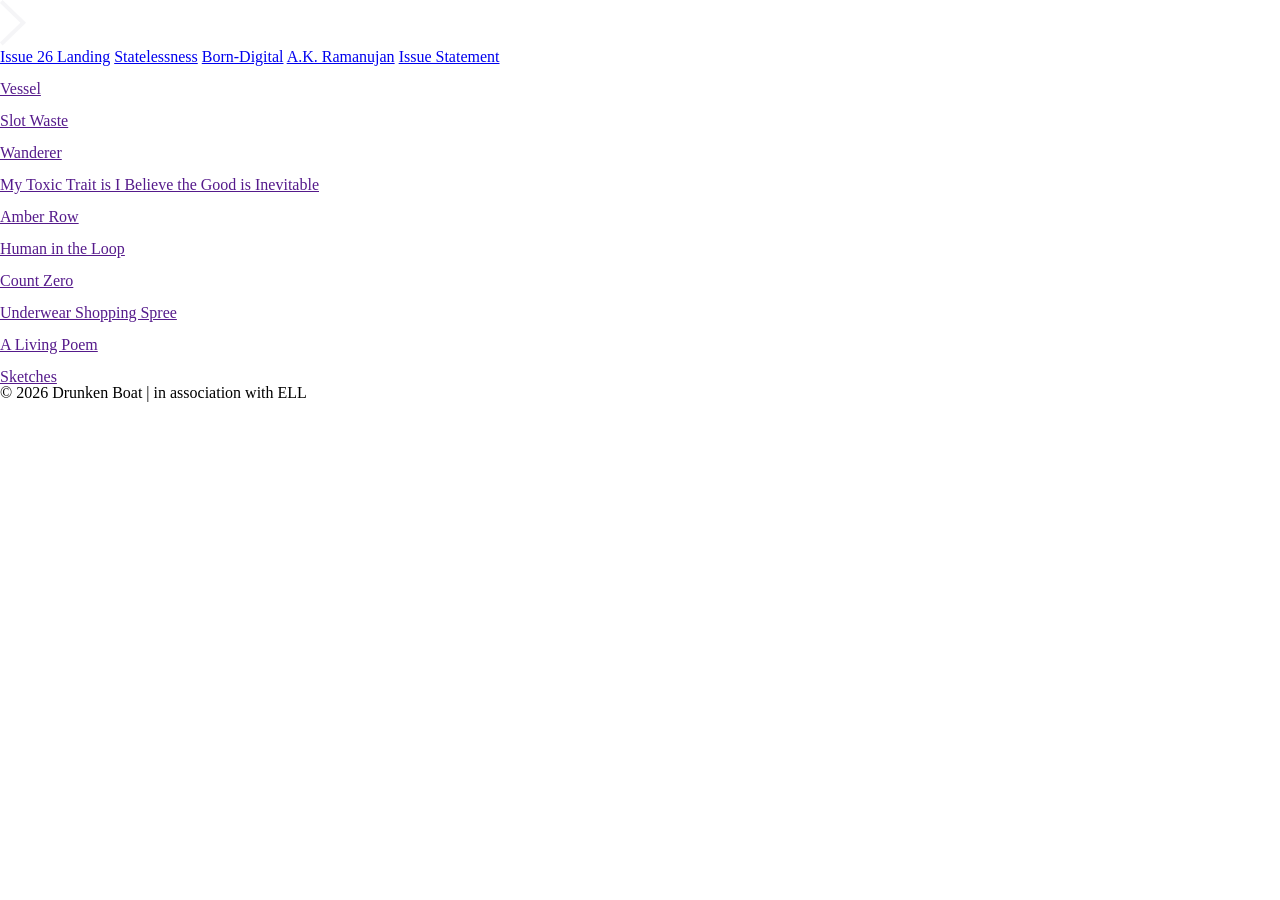
==== born-digital.html @ 88d1f858 "Initial HTML" ====
<!DOCTYPE html>
<html lang="en">

<head>
    <meta charset="UTF-8">
    <meta name="viewport" content="width=device-width, initial-scale=1.0">

    <!-- CSS -->
    <link rel="stylesheet" href="css/reset.css">
    <link rel="stylesheet" href="css/styles.css">

    <title>Drunken Boat | Issue 26</title>
</head>

<body>
    <header>
        <!-- Back arrow -->
        <a href="index.html">
            <svg width="26" height="46" viewBox="0 0 26 46" fill="none" xmlns="http://www.w3.org/2000/svg">
                <path d="M0 2.88275L2.561 0L26 22.75L2.561 45.5L0 42.6172L20.4685 22.75L0 2.88275Z" fill="#F5F5F7" />
            </svg>
        </a>

        <nav class="mobileMenu">
            <a href="index.html">Issue 26 Landing</a>
            <a href="statelessness.html">Statelessness</a>
            <a href="born-digital.html">Born-Digital</a>
            <a href="ramanujan.html">A.K. Ramanujan</a>
            <a href="issue-statement.html">Issue Statement</a>
        </nav>
    </header>

    <main>
        <a class="floatingNav" href="">
            <img src="" alt="">
            <h3>Vessel</h3>
        </a>

        <a class="floatingNav" href="">
            <img src="" alt="">
            <h3>Slot Waste</h3>
        </a>

        <a class="floatingNav" href="">
            <img src="" alt="">
            <h3>Wanderer</h3>
        </a>

        <a class="floatingNav" href="">
            <img src="" alt="">
            <h3>My Toxic Trait is I Believe the Good is Inevitable</h3>
        </a>

        <a class="floatingNav" href="">
            <img src="" alt="">
            <h3>Amber Row</h3>
        </a>

        <a class="floatingNav" href="">
            <img src="" alt="">
            <h3>Human in the Loop</h3>
        </a>

        <a class="floatingNav" href="">
            <img src="" alt="">
            <h3>Count Zero</h3>
        </a>

        <a class="floatingNav" href="">
            <img src="" alt="">
            <h3>Underwear Shopping Spree</h3>
        </a>

        <a class="floatingNav" href="">
            <img src="" alt="">
            <h3>A Living Poem</h3>
        </a>

        <a class="floatingNav" href="">
            <img src="" alt="">
            <h3>Sketches</h3>
        </a>
    </main>

    <footer>
        &#169; 2026 Drunken Boat | in association with ELL
    </footer>

</body>

</html>
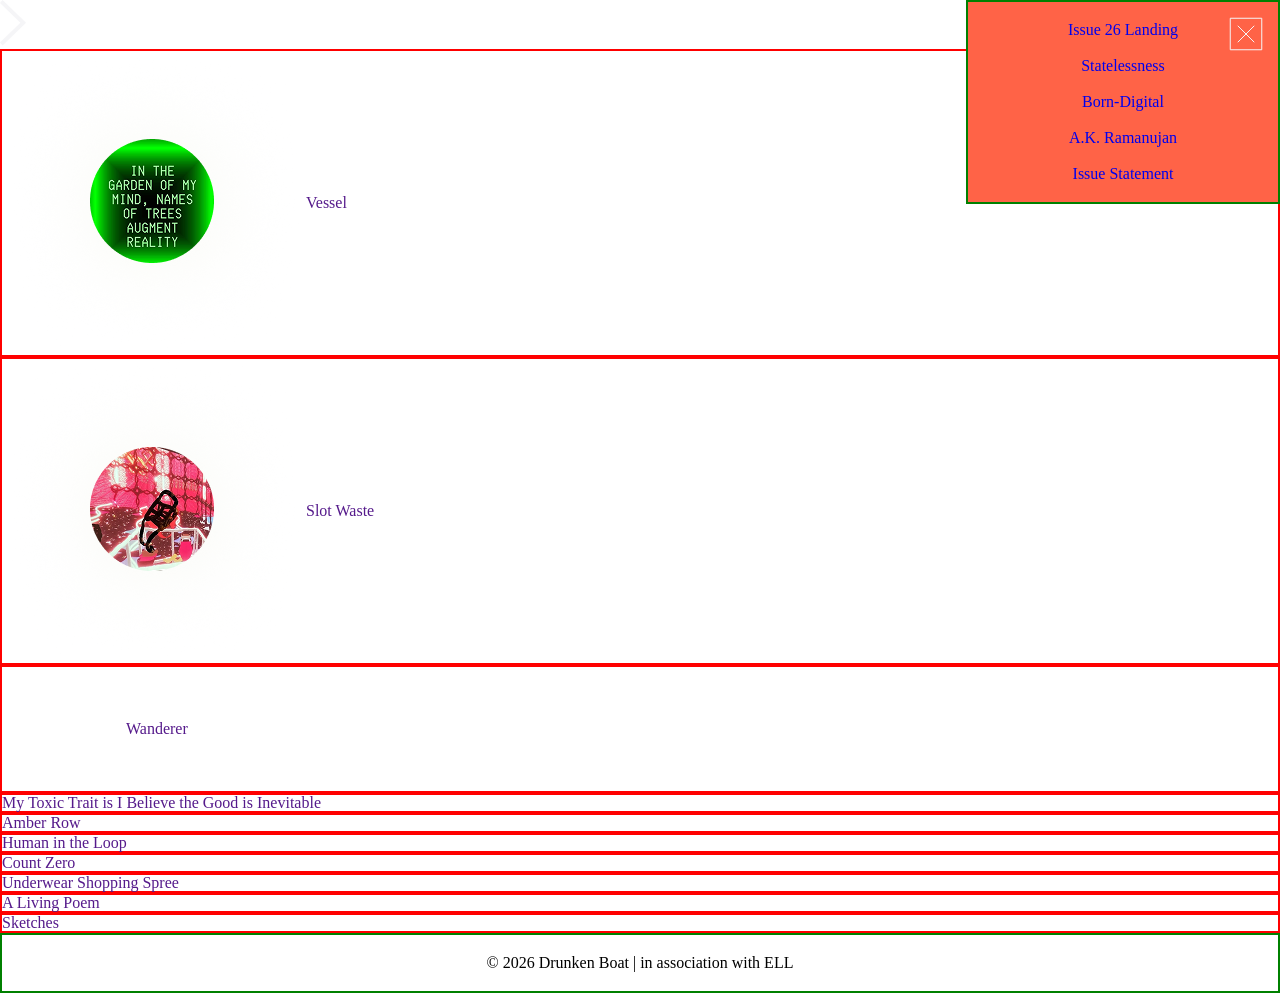
==== commit a76815e9: "started working on responsive css" ====
--- a/born-digital.html
+++ b/born-digital.html
@@ -22,6 +22,13 @@
         </a>
 
         <nav class="mobileMenu">
+            <div class="close-btn-container">
+                <svg width="44" height="44" viewBox="0 0 44 44" fill="none" xmlns="http://www.w3.org/2000/svg">
+                    <path d="M37.75 6.25H6.25V37.75H37.75V6.25Z" stroke="#F5F5F7" />
+                    <path d="M13.75 13.75L30.25 30.25" stroke="#F5F5F7" />
+                    <path d="M30.25 13.75L13.75 30.25" stroke="#F5F5F7" />
+                </svg>
+            </div>
             <a href="index.html">Issue 26 Landing</a>
             <a href="statelessness.html">Statelessness</a>
             <a href="born-digital.html">Born-Digital</a>
@@ -32,17 +39,17 @@
 
     <main>
         <a class="floatingNav" href="">
-            <img src="" alt="">
+            <img src="img/a-living-poem-thumbnail.png" alt="">
             <h3>Vessel</h3>
         </a>
 
         <a class="floatingNav" href="">
-            <img src="" alt="">
+            <img src="img/underwear-thumb.png" alt="">
             <h3>Slot Waste</h3>
         </a>
 
         <a class="floatingNav" href="">
-            <img src="" alt="">
+            <video src="img/burr-count-zero-thumb.mp4"></video>
             <h3>Wanderer</h3>
         </a>
 
--- a/css/styles.css
+++ b/css/styles.css
@@ -0,0 +1,80 @@
+/* Global styles */
+a {
+    text-decoration: none;
+}
+
+/* Mobile menu styles */
+.close-btn-container {
+    position: absolute;
+    top: 10px;
+    right: 10px;
+    cursor: pointer;
+    display: flex;
+    flex-direction: row;
+    align-items: right;
+    border: 2px blue;
+}
+
+.mobileMenu {
+    display: flex;
+    flex-direction: column;
+    align-items: center;
+    justify-content: center;
+    gap: 20px;
+    padding: 20px;
+    border: 2px solid green;
+    position: absolute;
+    z-index: 1;
+    /* i just made it this color for now so we can see */
+    background-color: tomato;
+    top: 0px;
+    right: 0px;
+    width: 30vh;
+}
+
+/* Issue landing styles */
+#issue-landing-body {
+    height: 100vh;
+    border: 2px solid blue;
+}
+
+#main-container {
+    border: 2px solid red;
+    display: flex;
+    flex-direction: row;
+    align-items: center;
+    justify-content: center;
+    height: 80vh;
+}
+
+#main-container a {
+    border: 2px solid purple;
+    padding: 20px;
+    text-decoration: none;
+    font-size: 1.5em;
+}
+
+/* Born-Digital styles */
+#born-digital-body {
+    height: 100vh;
+    border: 2px solid blue;
+}
+
+.floatingNav {
+    display: flex;
+    flex-direction: row;
+    border: 2px solid red;
+    align-items: center;
+}
+
+.floatingNav video {
+    width: 124px;
+    height: 124px;
+}
+
+/* Footer styles */
+footer {
+    border: 2px solid green;
+    padding: 20px;
+    text-align: center;
+}
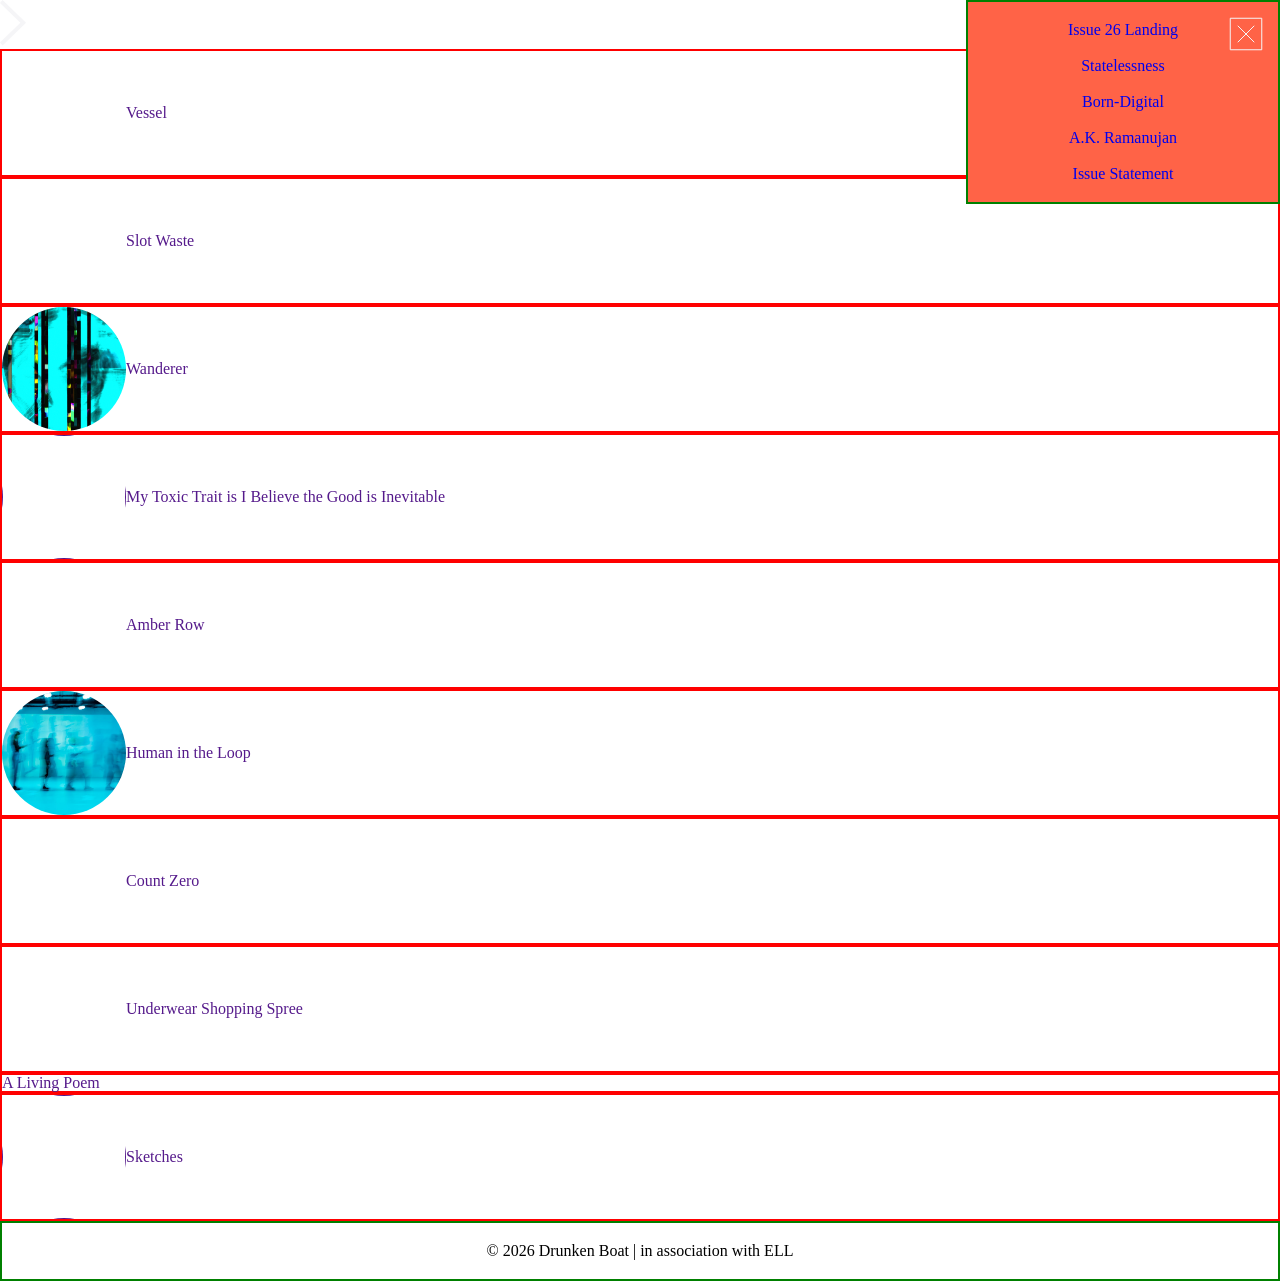
==== commit 01ecd6d8: "edits to born digital landing and additons of thumbnail media to the img folder" ====
--- a/born-digital.html
+++ b/born-digital.html
@@ -39,52 +39,72 @@
 
     <main>
         <a class="floatingNav" href="">
-            <img src="img/a-living-poem-thumbnail.png" alt="">
+            <div class="thumbnail-container">
+                <video src="img/a-living-poem.mov" autoplay muted loop></video>
+            </div>
             <h3>Vessel</h3>
         </a>
 
         <a class="floatingNav" href="">
-            <img src="img/underwear-thumb.png" alt="">
+            <div class="thumbnail-container">
+                <video src="img/slot-waste-clip.mp4" autoplay muted loop></video>
+            </div>
             <h3>Slot Waste</h3>
         </a>
 
         <a class="floatingNav" href="">
-            <video src="img/burr-count-zero-thumb.mp4"></video>
+            <div class="thumbnail-container">
+                <img src="img/wanderer.png" alt="wanderer thumbnail">
+            </div>
             <h3>Wanderer</h3>
         </a>
 
         <a class="floatingNav" href="">
-            <img src="" alt="">
+            <div class="thumbnail-container">
+                <img src="" alt="">
+            </div>
             <h3>My Toxic Trait is I Believe the Good is Inevitable</h3>
         </a>
 
         <a class="floatingNav" href="">
-            <img src="" alt="">
+            <div class="thumbnail-container">
+                <video src="img/carvello-amber-row.mov" autoplay muted loop></video>
+            </div>
             <h3>Amber Row</h3>
         </a>
 
         <a class="floatingNav" href="">
-            <img src="" alt="">
+            <div class="thumbnail-container">
+                <img src="img/human-in-the-loop.jpeg" alt="Human in the Loop thumbnail">
+            </div>
             <h3>Human in the Loop</h3>
         </a>
 
         <a class="floatingNav" href="">
-            <img src="" alt="">
+            <div class="thumbnail-container">
+                <video src="img/burr-count-zero-thumb.mp4" autoplay muted loop></video>
+            </div>
             <h3>Count Zero</h3>
         </a>
 
         <a class="floatingNav" href="">
-            <img src="" alt="">
+            <div class="thumbnail-container">
+                <video src="img/underwear-shopping-spree-thumb.mp4" autoplay muted loop></video>
+            </div>
             <h3>Underwear Shopping Spree</h3>
         </a>
 
         <a class="floatingNav" href="">
-            <img src="" alt="">
+            <div `class="thumbnail-container">
+                <img src="" alt="">
+            </div>
             <h3>A Living Poem</h3>
         </a>
 
         <a class="floatingNav" href="">
-            <img src="" alt="">
+            <div class="thumbnail-container">
+                <img src="" alt="">
+            </div>
             <h3>Sketches</h3>
         </a>
     </main>
--- a/css/styles.css
+++ b/css/styles.css
@@ -67,9 +67,23 @@
     align-items: center;
 }
 
-.floatingNav video {
+.thumbnail-container {
+    aspect-ratio: 1 / 1;
     width: 124px;
-    height: 124px;
+    overflow: hidden;
+    border-radius: 100px;
+}
+
+.thumbnail-container img {
+    width: 100%;
+    height: 100%;
+    object-fit: cover;
+}
+
+.thumbnail-container video {
+    width: 100%;
+    height: 100%;
+    object-fit: cover;
 }
 
 /* Footer styles */
